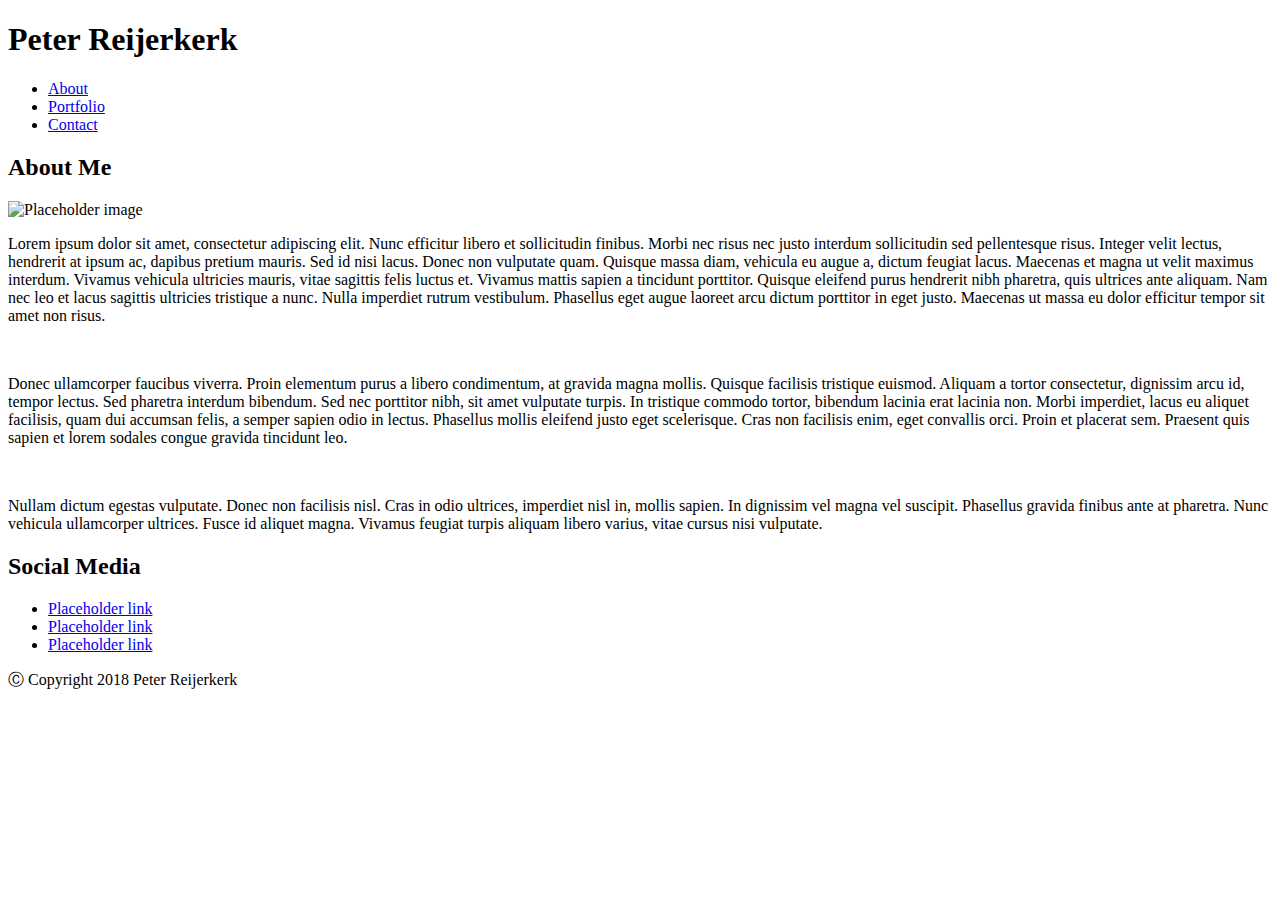
==== index.html @ 0b6b3eb9 "Began with the base html for index.html" ====
<!DOCTYPE html>
<html>

<head>
    <meta charset="utf-8" />
    <title>My Portfolio</title>
    <link rel="stylesheet" type="text/css" media="screen" href="assets/css/style.css">
</head>

<body>
    <div class="header-container">
        <header>
            <h1>Peter Reijerkerk</h2>
        </header>

        <nav>
            <ul>
                <li><a href="index.html">About</a></li>
                <li><a href="portfolio.html">Portfolio</a></li>
                <li><a href="contact.html">Contact</a></li>
            </ul>
        </nav>
    </div>

    <div class="main-container">
        <section id="main-bio">
            <h2>About Me</h2>
            <!---remember to remove this image before submitting to BCS-->
            <img id="bio-image" src="assets/images/Placeholder image.jpg" alt="Placeholder image" height= "300px" width= "200px">
            <p>Lorem ipsum dolor sit amet, consectetur adipiscing elit. Nunc efficitur libero et sollicitudin finibus. Morbi nec risus nec justo interdum sollicitudin sed pellentesque risus. Integer velit lectus, hendrerit at ipsum ac, dapibus pretium mauris. Sed id nisi lacus. Donec non vulputate quam. Quisque massa diam, vehicula eu augue a, dictum feugiat lacus. Maecenas et magna ut velit maximus interdum. Vivamus vehicula ultricies mauris, vitae sagittis felis luctus et. Vivamus mattis sapien a tincidunt porttitor. Quisque eleifend purus hendrerit nibh pharetra, quis ultrices ante aliquam. Nam nec leo et lacus sagittis ultricies tristique a nunc. Nulla imperdiet rutrum vestibulum. Phasellus eget augue laoreet arcu dictum porttitor in eget justo. Maecenas ut massa eu dolor efficitur tempor sit amet non risus.</p>
            <br>
            <p>Donec ullamcorper faucibus viverra. Proin elementum purus a libero condimentum, at gravida magna mollis. Quisque facilisis tristique euismod. Aliquam a tortor consectetur, dignissim arcu id, tempor lectus. Sed pharetra interdum bibendum. Sed nec porttitor nibh, sit amet vulputate turpis. In tristique commodo tortor, bibendum lacinia erat lacinia non. Morbi imperdiet, lacus eu aliquet facilisis, quam dui accumsan felis, a semper sapien odio in lectus. Phasellus mollis eleifend justo eget scelerisque. Cras non facilisis enim, eget convallis orci. Proin et placerat sem. Praesent quis sapien et lorem sodales congue gravida tincidunt leo.</p>
            <br>
            <p>Nullam dictum egestas vulputate. Donec non facilisis nisl. Cras in odio ultrices, imperdiet nisl in, mollis sapien. In dignissim vel magna vel suscipit. Phasellus gravida finibus ante at pharetra. Nunc vehicula ullamcorper ultrices. Fusce id aliquet magna. Vivamus feugiat turpis aliquam libero varius, vitae cursus nisi vulputate.</p>
        </section>

        <section id="social-links">
            <h2>Social Media</h2>
            <ul>
                <!--Insert relevant social media links here-->
                <li><a href="#">Placeholder link</a></li>
                <li><a href="#">Placeholder link</a></li>
                <li><a href="#">Placeholder link</a></li>
            </ul>
        </section>
    </div>
    
    <footer>&#9400; Copyright 2018 Peter Reijerkerk</footer>
</body>
</html>
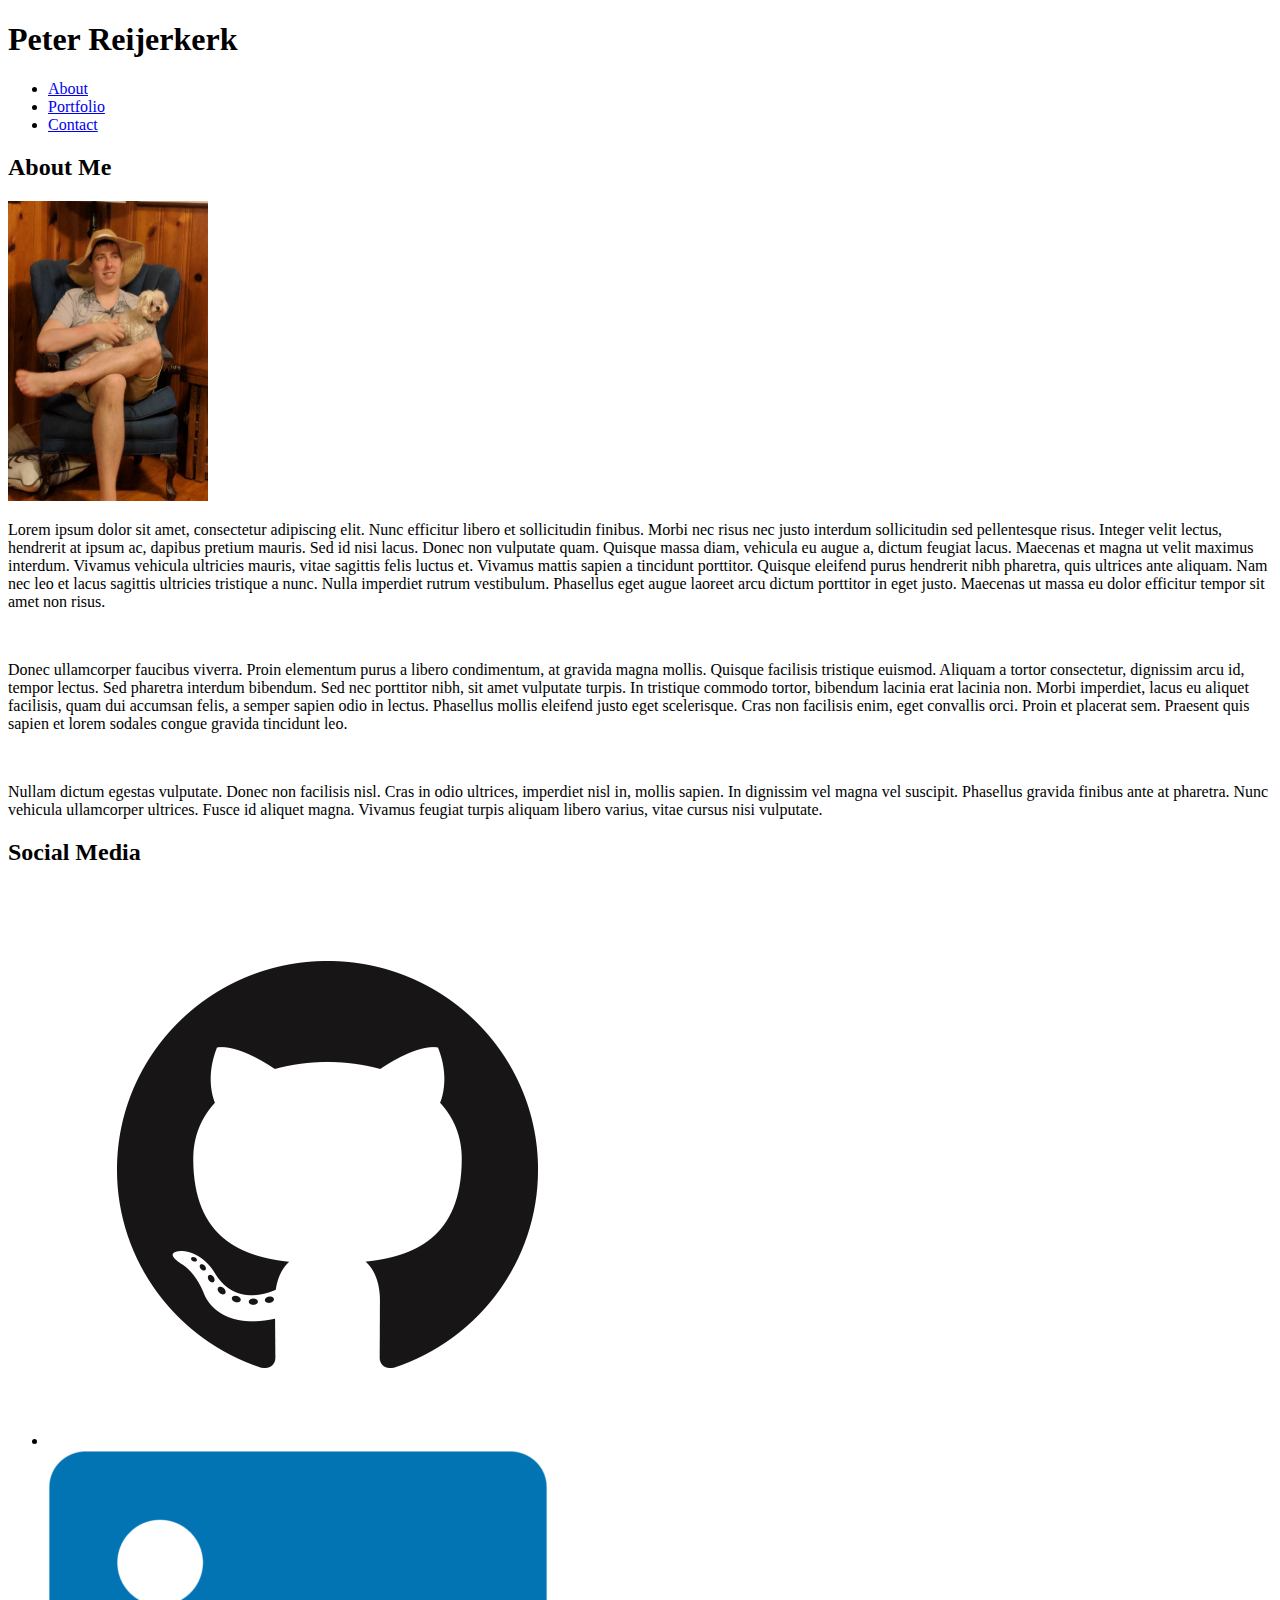
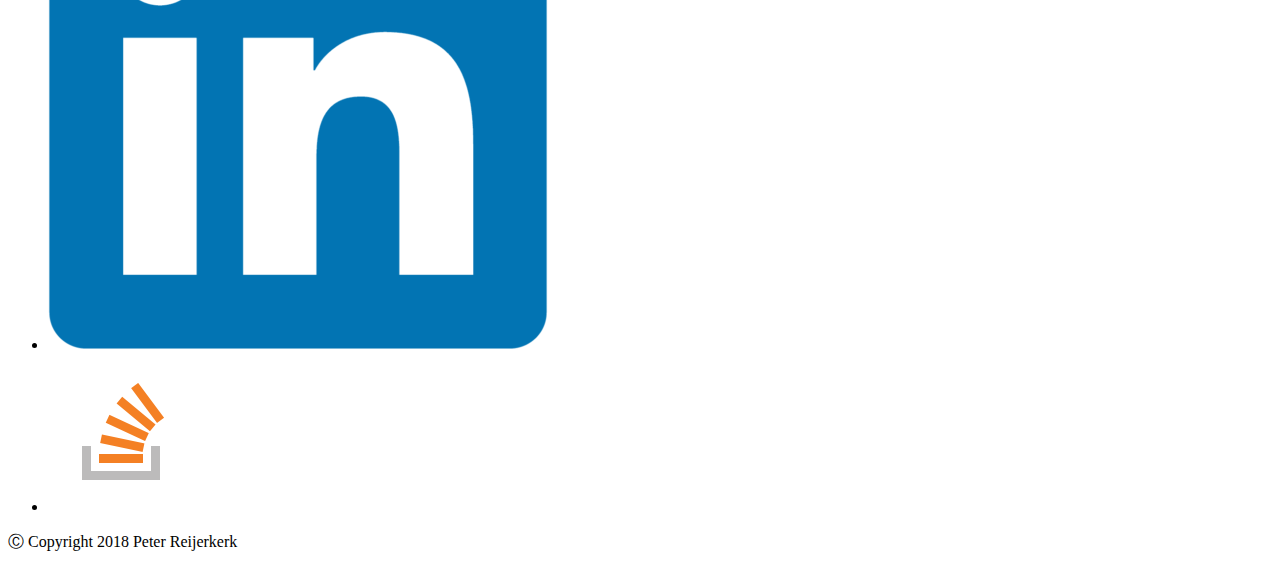
==== commit bed12b94: "Completed the html for the social media section; links are styled as site logos" ====
--- a/index.html
+++ b/index.html
@@ -38,9 +38,9 @@
             <h2>Social Media</h2>
             <ul>
                 <!--Insert relevant social media links here-->
-                <li><a href="#">Placeholder link</a></li>
-                <li><a href="#">Placeholder link</a></li>
-                <li><a href="#">Placeholder link</a></li>
+                <li><a href="https://github.com/PReijerkerk"><img class="icon" src="assets/images/GitHub.png" alt="Github Profile"></a></li>
+                <li><a href="https://www.linkedin.com/in/peter-reijerkerk-13a51a102/"><img class="icon" src="assets/images/LinkedIn-Logo-500x500.png" alt="LinkedIn Profile"></a></li>
+                <li><a href="https://stackoverflow.com/users/9817168/p-reijerkerk"><img class="icon" src="assets/images/Stackoverflow.png" alt="Stackoverflow Profile"></a></li>
             </ul>
         </section>
     </div>
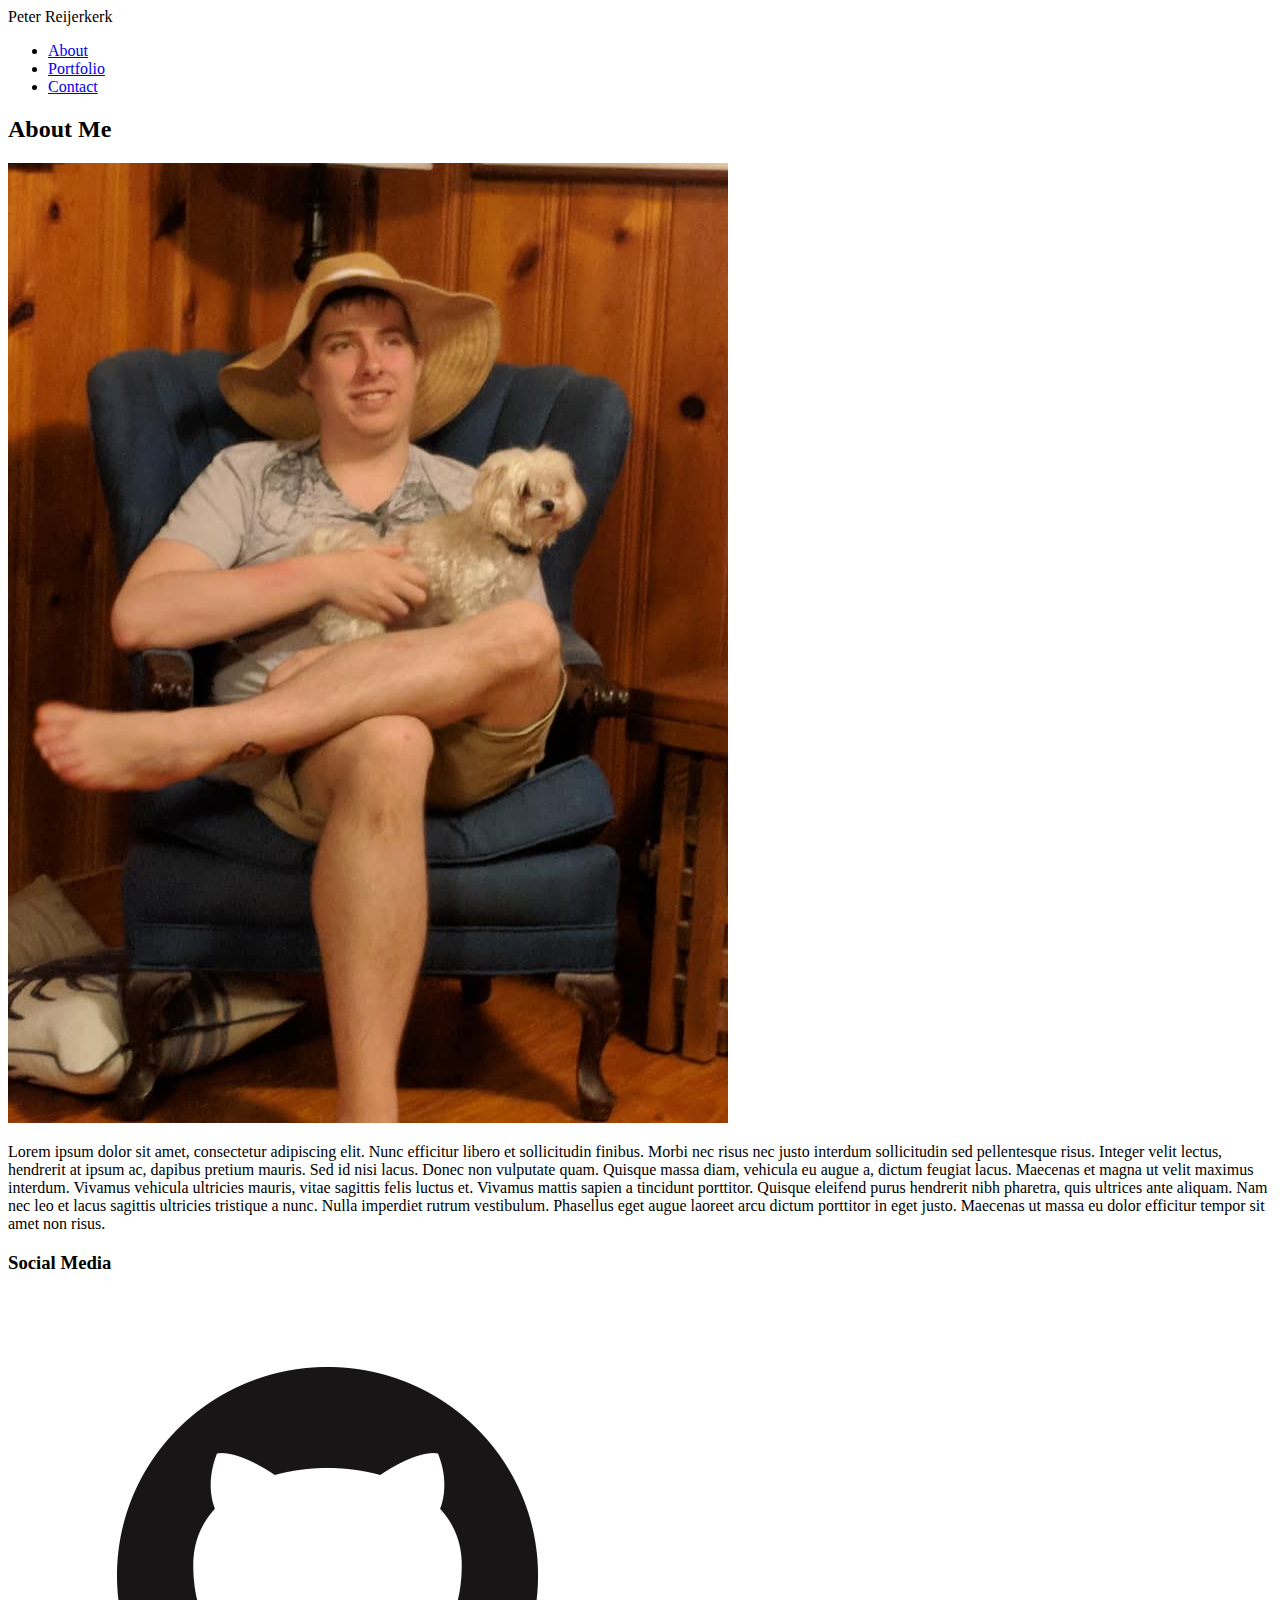
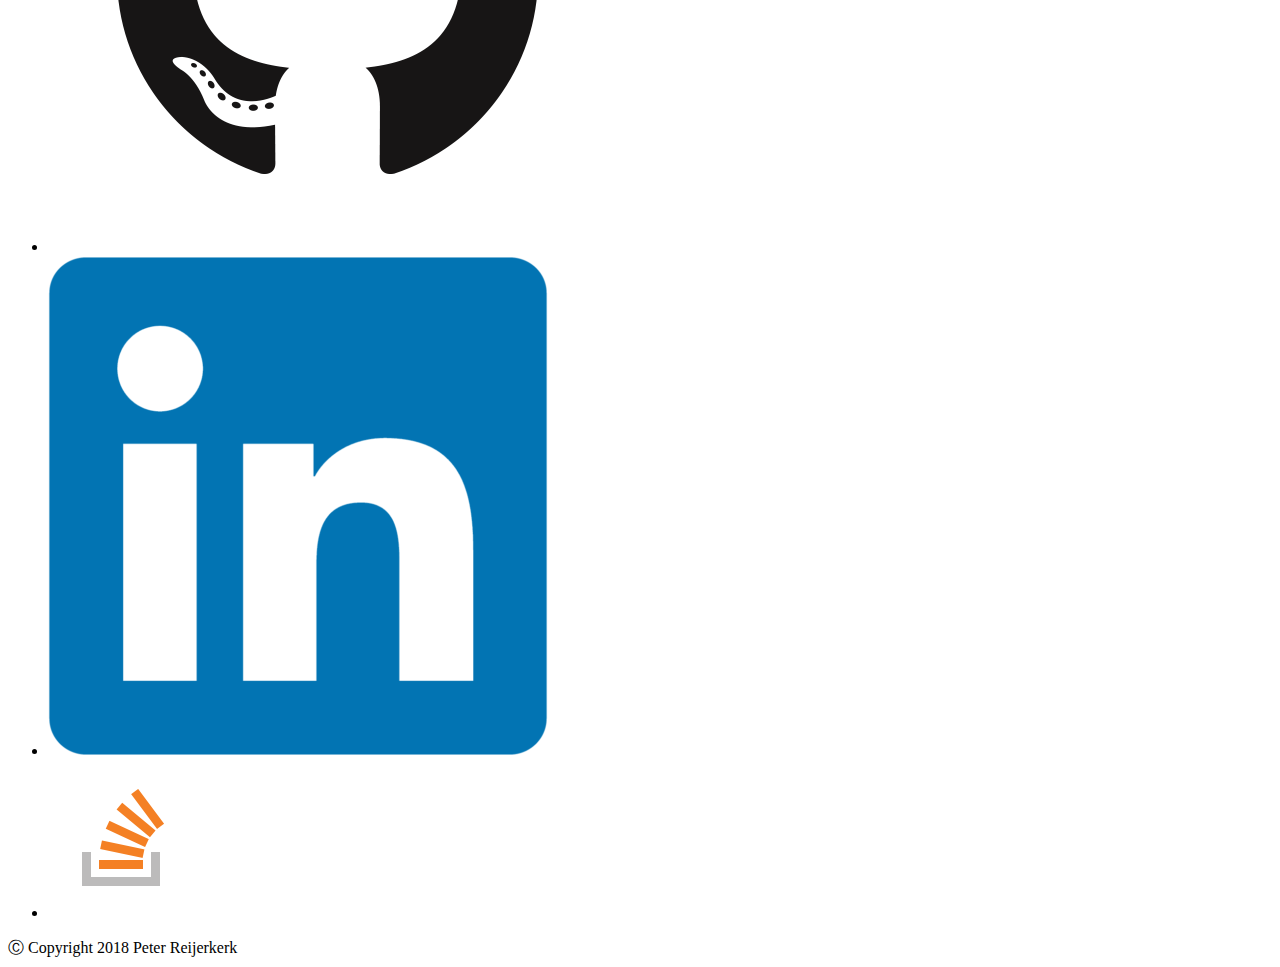
==== commit 43eb42ab: "set base language to en-US; removed <h1> tags in favor of utilizing the header tag in css. Adjustedt" ====
--- a/index.html
+++ b/index.html
@@ -1,5 +1,5 @@
 <!DOCTYPE html>
-<html>
+<html lang="en-us">
 
 <head>
     <meta charset="utf-8" />
@@ -10,13 +10,13 @@
 <body>
     <div class="header-container">
         <header>
-            <h1>Peter Reijerkerk</h2>
+            Peter Reijerkerk
         </header>
 
         <nav>
             <ul>
-                <li><a href="index.html">About</a></li>
-                <li><a href="portfolio.html">Portfolio</a></li>
+                <li class="border"><a href="index.html">About</a></li>
+                <li class="border"><a href="portfolio.html">Portfolio</a></li>
                 <li><a href="contact.html">Contact</a></li>
             </ul>
         </nav>
@@ -26,18 +26,15 @@
         <section id="main-bio">
             <h2>About Me</h2>
             <!---remember to remove this image before submitting to BCS-->
-            <img id="bio-image" src="assets/images/Placeholder image.jpg" alt="Placeholder image" height= "300px" width= "200px">
-            <p>Lorem ipsum dolor sit amet, consectetur adipiscing elit. Nunc efficitur libero et sollicitudin finibus. Morbi nec risus nec justo interdum sollicitudin sed pellentesque risus. Integer velit lectus, hendrerit at ipsum ac, dapibus pretium mauris. Sed id nisi lacus. Donec non vulputate quam. Quisque massa diam, vehicula eu augue a, dictum feugiat lacus. Maecenas et magna ut velit maximus interdum. Vivamus vehicula ultricies mauris, vitae sagittis felis luctus et. Vivamus mattis sapien a tincidunt porttitor. Quisque eleifend purus hendrerit nibh pharetra, quis ultrices ante aliquam. Nam nec leo et lacus sagittis ultricies tristique a nunc. Nulla imperdiet rutrum vestibulum. Phasellus eget augue laoreet arcu dictum porttitor in eget justo. Maecenas ut massa eu dolor efficitur tempor sit amet non risus.</p>
-            <br>
-            <p>Donec ullamcorper faucibus viverra. Proin elementum purus a libero condimentum, at gravida magna mollis. Quisque facilisis tristique euismod. Aliquam a tortor consectetur, dignissim arcu id, tempor lectus. Sed pharetra interdum bibendum. Sed nec porttitor nibh, sit amet vulputate turpis. In tristique commodo tortor, bibendum lacinia erat lacinia non. Morbi imperdiet, lacus eu aliquet facilisis, quam dui accumsan felis, a semper sapien odio in lectus. Phasellus mollis eleifend justo eget scelerisque. Cras non facilisis enim, eget convallis orci. Proin et placerat sem. Praesent quis sapien et lorem sodales congue gravida tincidunt leo.</p>
-            <br>
-            <p>Nullam dictum egestas vulputate. Donec non facilisis nisl. Cras in odio ultrices, imperdiet nisl in, mollis sapien. In dignissim vel magna vel suscipit. Phasellus gravida finibus ante at pharetra. Nunc vehicula ullamcorper ultrices. Fusce id aliquet magna. Vivamus feugiat turpis aliquam libero varius, vitae cursus nisi vulputate.</p>
+            <img id="bio-image" src="assets/images/Placeholder image.jpg" alt="Peter Reijerkerk">
+            <p>
+                Lorem ipsum dolor sit amet, consectetur adipiscing elit. Nunc efficitur libero et sollicitudin finibus. Morbi nec risus nec justo interdum sollicitudin sed pellentesque risus. Integer velit lectus, hendrerit at ipsum ac, dapibus pretium mauris. Sed id nisi lacus. Donec non vulputate quam. Quisque massa diam, vehicula eu augue a, dictum feugiat lacus. Maecenas et magna ut velit maximus interdum. Vivamus vehicula ultricies mauris, vitae sagittis felis luctus et. Vivamus mattis sapien a tincidunt porttitor. Quisque eleifend purus hendrerit nibh pharetra, quis ultrices ante aliquam. Nam nec leo et lacus sagittis ultricies tristique a nunc. Nulla imperdiet rutrum vestibulum. Phasellus eget augue laoreet arcu dictum porttitor in eget justo. Maecenas ut massa eu dolor efficitur tempor sit amet non risus.
+            </p>
         </section>
 
         <section id="social-links">
-            <h2>Social Media</h2>
+            <h3>Social Media</h3>
             <ul>
-                <!--Insert relevant social media links here-->
                 <li><a href="https://github.com/PReijerkerk"><img class="icon" src="assets/images/GitHub.png" alt="Github Profile"></a></li>
                 <li><a href="https://www.linkedin.com/in/peter-reijerkerk-13a51a102/"><img class="icon" src="assets/images/LinkedIn-Logo-500x500.png" alt="LinkedIn Profile"></a></li>
                 <li><a href="https://stackoverflow.com/users/9817168/p-reijerkerk"><img class="icon" src="assets/images/Stackoverflow.png" alt="Stackoverflow Profile"></a></li>
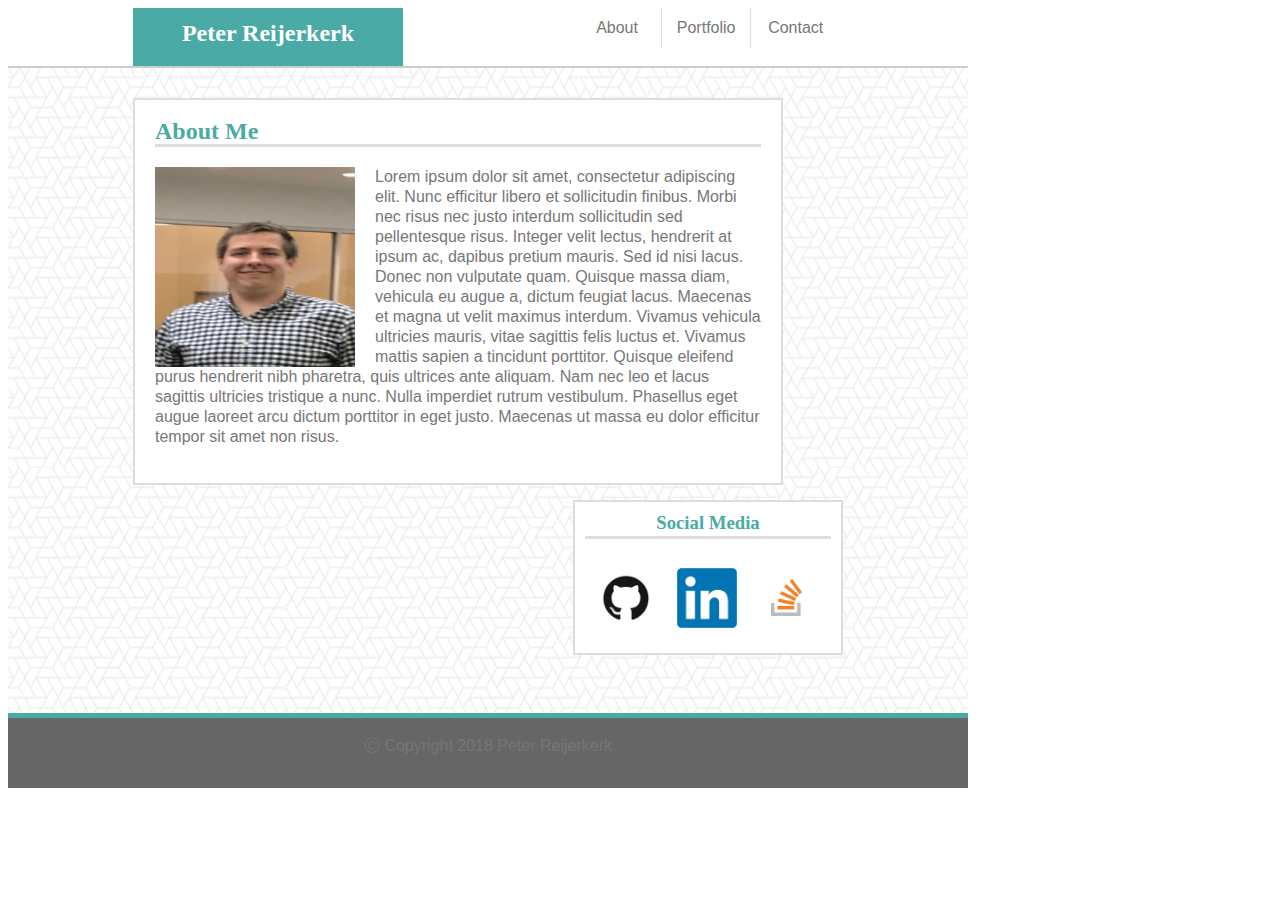
==== commit a2c5c91c: "Changed the pathing for the bio-image to the new image" ====
--- a/index.html
+++ b/index.html
@@ -26,7 +26,7 @@
         <section id="main-bio">
             <h2>About Me</h2>
             <!---remember to remove this image before submitting to BCS-->
-            <img id="bio-image" src="assets/images/Placeholder image.jpg" alt="Peter Reijerkerk">
+            <img id="bio-image" src="assets/images/biopicture.jpg" alt="Peter Reijerkerk">
             <p>
                 Lorem ipsum dolor sit amet, consectetur adipiscing elit. Nunc efficitur libero et sollicitudin finibus. Morbi nec risus nec justo interdum sollicitudin sed pellentesque risus. Integer velit lectus, hendrerit at ipsum ac, dapibus pretium mauris. Sed id nisi lacus. Donec non vulputate quam. Quisque massa diam, vehicula eu augue a, dictum feugiat lacus. Maecenas et magna ut velit maximus interdum. Vivamus vehicula ultricies mauris, vitae sagittis felis luctus et. Vivamus mattis sapien a tincidunt porttitor. Quisque eleifend purus hendrerit nibh pharetra, quis ultrices ante aliquam. Nam nec leo et lacus sagittis ultricies tristique a nunc. Nulla imperdiet rutrum vestibulum. Phasellus eget augue laoreet arcu dictum porttitor in eget justo. Maecenas ut massa eu dolor efficitur tempor sit amet non risus.
             </p>
--- a/assets/css/style.css
+++ b/assets/css/style.css
@@ -0,0 +1,200 @@
+* {
+    box-sizing: border-box;
+}
+
+body {
+    color: #777777;
+    font-family: Arial, Helvetica, sans-serif;
+    line-height: 20px;
+    text-align: left;
+    width: 960px;
+}
+
+header {
+    float: left;
+    background-color: #4aaaa5;
+    border-bottom: none;
+    color:#ffffff;
+    height: 100%;
+    width: 270px;
+    margin-left: 125px;
+    margin-bottom: 0;
+    font-family: Georgia, 'Times New Roman', Times, serif;
+    text-align: center;
+    font-size: 1.5em;
+    font-weight: bold;
+    vertical-align: middle;
+    padding-top: 15px;
+}
+
+h2,
+h3 {
+    color: #4aaaa5;
+    border-bottom: 3px solid #dddddd;
+    font-family: Georgia, 'Times New Roman', Times, serif;
+    margin-top: 1px;
+    padding-bottom: 3px;
+}
+
+nav {
+    width: 270px;
+    float: right;
+    text-align: center;
+    margin-right: 125px;
+}
+
+ul {
+    list-style: none;
+    margin: 0;
+    padding: 0;
+}
+
+li {
+    float: left;
+    width: 33%;
+    padding: 10px;
+}
+
+li.border {
+    border-right: 1px solid #dddddd;
+    padding: 10px;
+}
+a {
+    color: #777777;
+    text-decoration: none;
+}
+
+.icon {
+    width: 60px;
+    height: auto;
+    color: none;
+    border-right: none;
+}
+
+section {
+    background-color: #ffffff;
+    float: left;
+    color: #777777;
+    border: 2px solid #dddddd;
+}
+
+input,
+textarea {
+    width: 100%;
+    padding: 10px 20px 10px 10px;
+    margin: 8px;
+    border-color: #dddddd;
+    border-style: solid;
+    border-width: thin;
+}
+
+footer {
+    clear:both;
+    margin: 0 auto;
+    vertical-align: middle;
+    padding: 18px;
+    height: 70px;
+    background-color: #666666;
+    width: 100%;
+    border-bottom: none;
+    color: #777777;
+    text-align: center;
+}
+
+.header-container {
+    border-bottom: 2px solid #cccccc;
+    background-color: #ffffff;
+    height: 60px;
+}
+
+.main-container {
+    clear: both;
+    overflow: auto;
+    margin: 0 auto;
+    background-image: url("../images/what-the-hex.png");
+    height: 650px;
+    width: 100%;
+    border-bottom: 5px solid #4aaaa5;
+}
+
+.box {
+    display: inline-block;
+    width: 250px;
+    height: 100px;
+    margin: 20px;
+}
+
+.projects {
+    float: left;
+    position: relative;
+    top: -10px;
+    width: 100%;
+}
+
+.project-title {
+    float: left;
+    position: relative;
+    top: -50px;
+    width: 100%;
+    height: 30px;
+    background-color: #4aaaa5;
+    color: #ffffff;
+    text-align: center;
+}
+
+.btn {
+    background-color: #4aaaa5;
+    color: #ffffff;
+    width: 100px;
+    height: 40px;
+    font-size: 16px;
+    border: none;
+    position: relative;
+    top: -8px;
+}
+
+#social-links {
+    float: right;
+    padding: 10px;
+    width: 270px;
+    top: 10px;
+    text-align: center;
+    margin-right: 125px;
+    margin-top: -5px;
+}
+
+#main-bio,
+#contact-form,
+#portfolio {
+    position: relative;
+    text-align: left;
+    width: 650px;
+    top: 30px;
+    margin-left: 125px;
+    margin-bottom: 50px;
+}
+
+#main-bio {
+    height: auto;
+    padding: 20px;
+}
+
+#contact-form {
+    height: 400px;
+    padding: 20px;
+}
+
+#portfolio {
+    padding: 20px;
+    height: 400px;
+    overflow: auto;
+}
+
+#bio-image {
+    clear: both;
+    float: left;
+    margin-right: 20px;
+    width: 200px;
+    height: 200px;
+}
+
